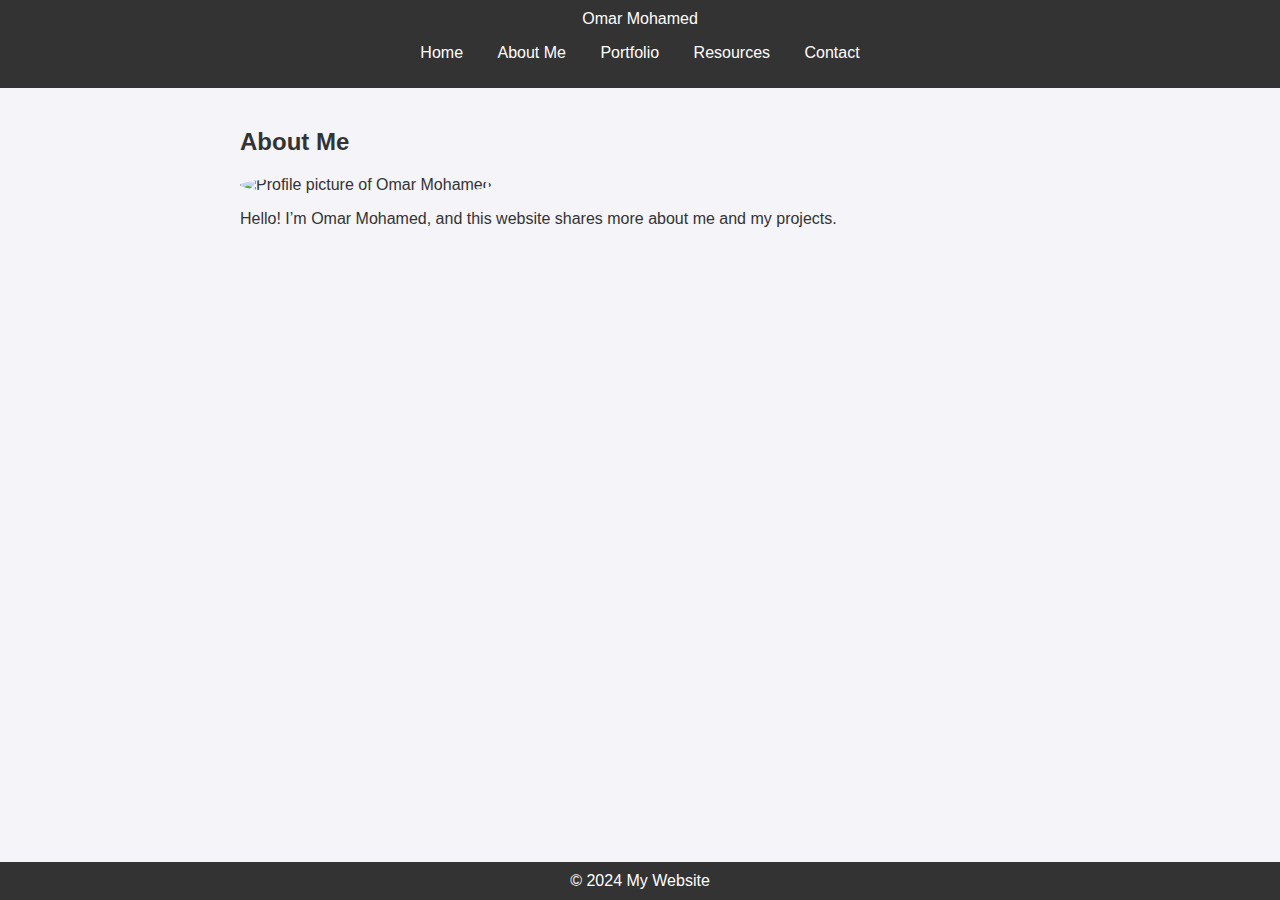
==== about.html @ 01202355 "Create about.html" ====
<!DOCTYPE html>
<html lang="en">
<head>
    <meta charset="UTF-8">
    <meta name="viewport" content="width=device-width, initial-scale=1.0">
    <title>About Me</title>
    <link rel="stylesheet" href="styles.css">
    <script defer src="script.js"></script>
</head>
<body>
    <header>
        <div class="logo">Omar Mohamed</div>
        <div id="navbar"></div>
    </header>
    <main>
        <h2>About Me</h2>
        <img src="profile.jpg" alt="Profile picture of Omar Mohamed">
        <p>Hello! I’m Omar Mohamed, and this website shares more about me and my projects.</p>
    </main>
    <footer>&copy; 2024 My Website</footer>
</body>
</html>
---- styles.css ----
body {
    font-family: Arial, sans-serif;
    margin: 0;
    padding: 0;
    background-color: #f4f4f9;
    color: #333;
}

header, footer {
    background-color: #333;
    color: #fff;
    padding: 10px 0;
    text-align: center;
}

nav ul {
    list-style: none;
    padding: 0;
}

nav ul li {
    display: inline;
    margin: 0 15px;
}

nav ul li a {
    color: #fff;
    text-decoration: none;
}

main {
    padding: 20px;
    max-width: 800px;
    margin: auto;
}

footer {
    text-align: center;
    padding: 10px 0;
    position: fixed;
    bottom: 0;
    width: 100%;
}

img {
    width: 150px;
    height: auto;
    border-radius: 50%;
}

.project {
    margin-bottom: 20px;
}
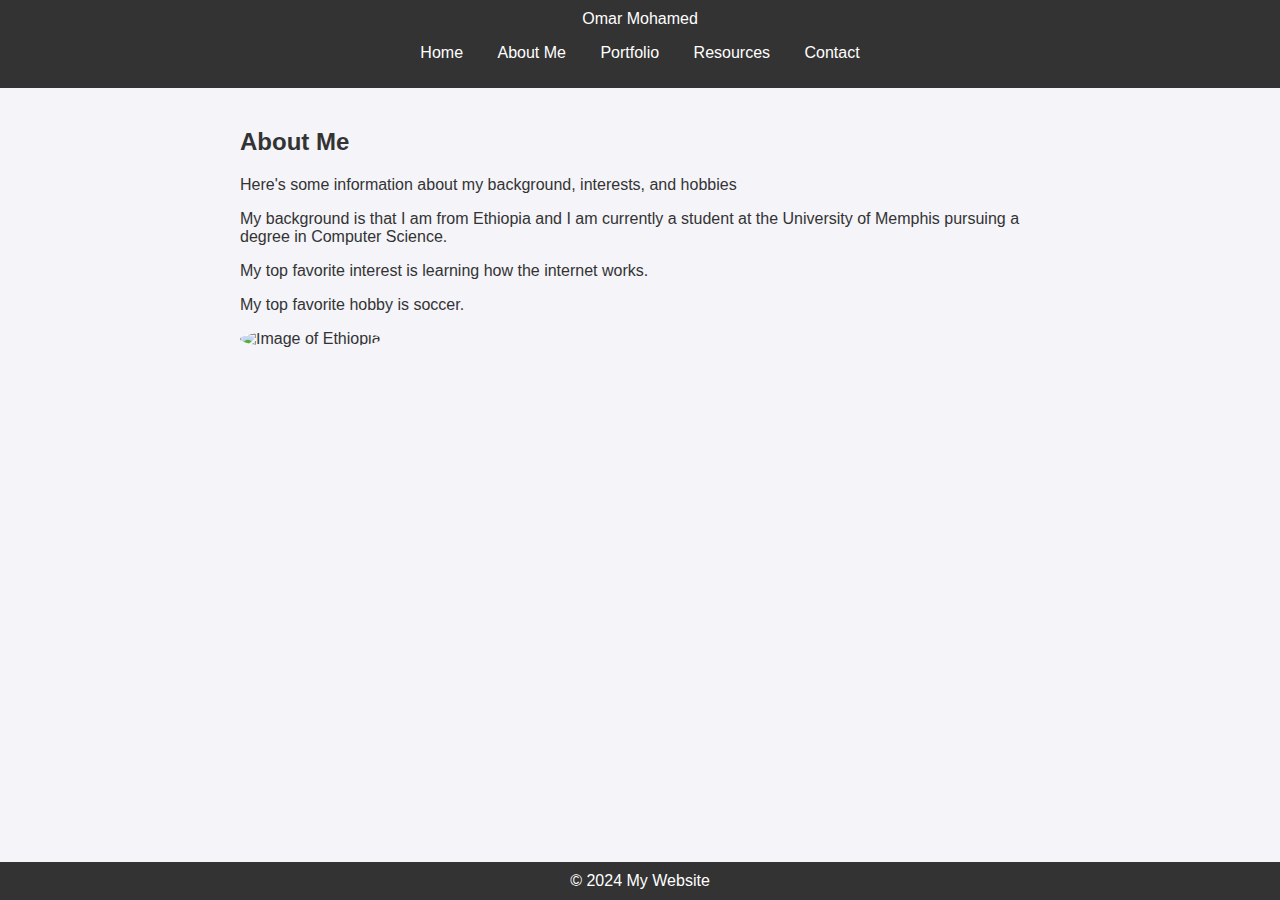
==== commit b5796892: "Update about.html" ====
--- a/about.html
+++ b/about.html
@@ -14,8 +14,11 @@
     </header>
     <main>
         <h2>About Me</h2>
-        <img src="profile.jpg" alt="Profile picture of Omar Mohamed">
-        <p>Hello! I’m Omar Mohamed, and this website shares more about me and my projects.</p>
+        <p>Here's some information about my background, interests, and hobbies</p>
+        <p>My background is that I am from Ethiopia and I am currently a student at the University of Memphis pursuing a degree in Computer Science.</p>
+        <p>My top favorite interest is learning how the internet works.</p>
+        <p>My top favorite hobby is soccer.</p>
+        <img src="goat.jpg" alt="Image of Ethiopia">
     </main>
     <footer>&copy; 2024 My Website</footer>
 </body>
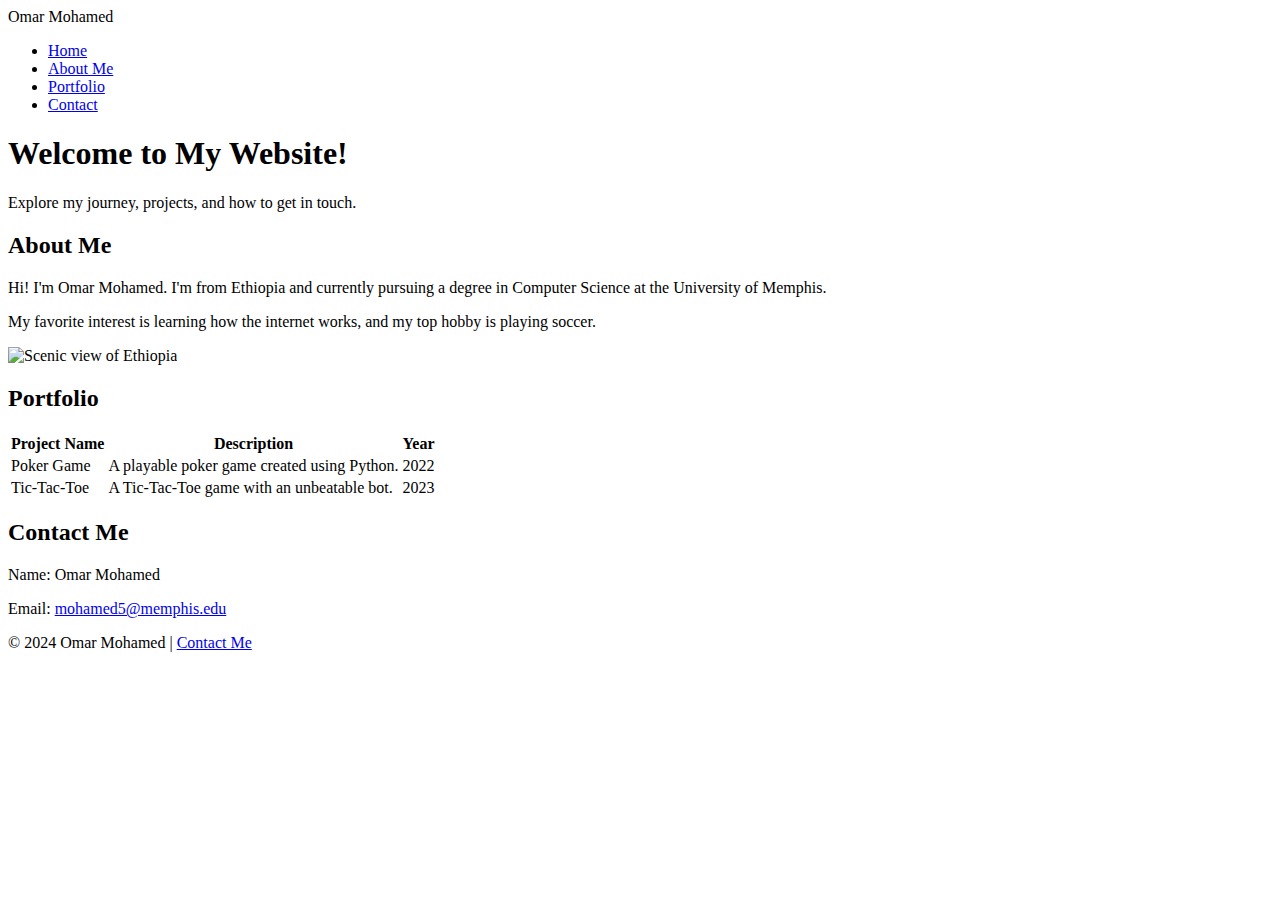
==== commit 90b72f72: "s" ====
--- a/about.html
+++ b/about.html
@@ -3,23 +3,70 @@
 <head>
     <meta charset="UTF-8">
     <meta name="viewport" content="width=device-width, initial-scale=1.0">
-    <title>About Me</title>
+    <title>Omar Mohamed | Personal Website</title>
     <link rel="stylesheet" href="styles.css">
     <script defer src="script.js"></script>
 </head>
 <body>
     <header>
         <div class="logo">Omar Mohamed</div>
-        <div id="navbar"></div>
+        <nav>
+            <ul class="navbar">
+                <li><a href="index.html">Home</a></li>
+                <li><a href="about.html">About Me</a></li>
+                <li><a href="portfolio.html">Portfolio</a></li>
+                <li><a href="contact.html">Contact</a></li>
+            </ul>
+        </nav>
     </header>
+
     <main>
-        <h2>About Me</h2>
-        <p>Here's some information about my background, interests, and hobbies</p>
-        <p>My background is that I am from Ethiopia and I am currently a student at the University of Memphis pursuing a degree in Computer Science.</p>
-        <p>My top favorite interest is learning how the internet works.</p>
-        <p>My top favorite hobby is soccer.</p>
-        <img src="goat.jpg" alt="Image of Ethiopia">
+        <section id="home">
+            <h1>Welcome to My Website!</h1>
+            <p>Explore my journey, projects, and how to get in touch.</p>
+        </section>
+
+        <section id="about">
+            <h2>About Me</h2>
+            <p>Hi! I'm Omar Mohamed. I'm from Ethiopia and currently pursuing a degree in Computer Science at the University of Memphis.</p>
+            <p>My favorite interest is learning how the internet works, and my top hobby is playing soccer.</p>
+            <img src="Ethiopia.jpg" alt="Scenic view of Ethiopia" class="about-image">
+        </section>
+
+        <section id="portfolio">
+            <h2>Portfolio</h2>
+            <table class="portfolio-table">
+                <thead>
+                    <tr>
+                        <th>Project Name</th>
+                        <th>Description</th>
+                        <th>Year</th>
+                    </tr>
+                </thead>
+                <tbody>
+                    <tr>
+                        <td>Poker Game</td>
+                        <td>A playable poker game created using Python.</td>
+                        <td>2022</td>
+                    </tr>
+                    <tr>
+                        <td>Tic-Tac-Toe</td>
+                        <td>A Tic-Tac-Toe game with an unbeatable bot.</td>
+                        <td>2023</td>
+                    </tr>
+                </tbody>
+            </table>
+        </section>
+
+        <section id="contact">
+            <h2>Contact Me</h2>
+            <p>Name: Omar Mohamed</p>
+            <p>Email: <a href="mailto:mohamed5@memphis.edu">mohamed5@memphis.edu</a></p>
+        </section>
     </main>
-    <footer>&copy; 2024 My Website</footer>
+
+    <footer>
+        <p>&copy; 2024 Omar Mohamed | <a href="mailto:mohamed5@memphis.edu">Contact Me</a></p>
+    </footer>
 </body>
 </html>
